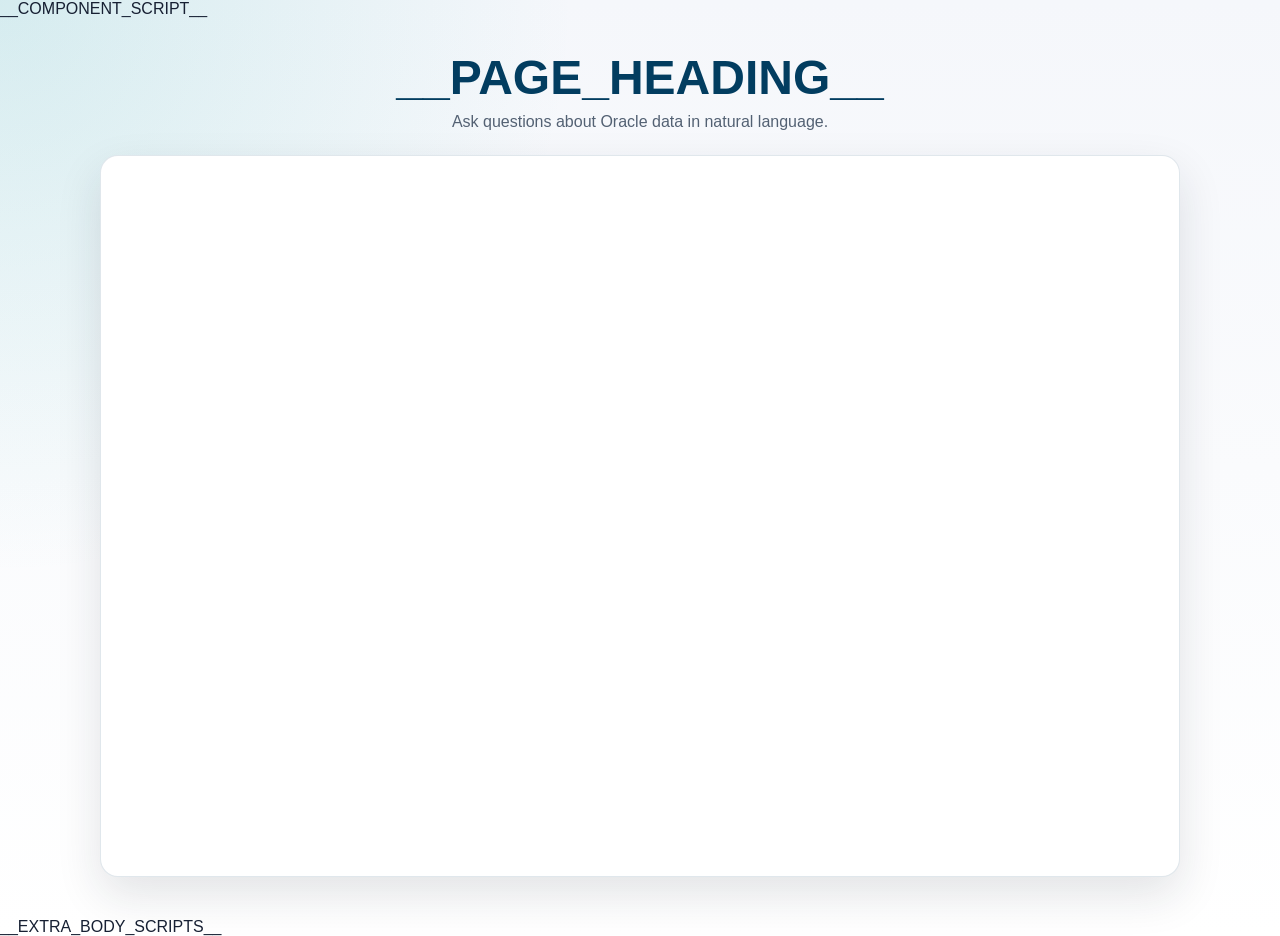
==== src/nl_2_sql_vanna_oracle_pc/templates/index.html @ 8846d7cf "feat pacpac add add addcostmize uiui" ====
<!DOCTYPE html>
<html lang="en">
<head>
    <meta charset="utf-8">
    <meta name="viewport" content="width=device-width, initial-scale=1">
    <title>__PAGE_TITLE__</title>
    <style>
        :root {
            color-scheme: light;
            font-family: Arial, sans-serif;
            background: #f5f7fb;
            color: #172033;
        }

        body {
            margin: 0;
            min-height: 100vh;
            background:
                radial-gradient(circle at top left, rgba(21, 168, 168, 0.14), transparent 36rem),
                linear-gradient(180deg, #f5f7fb 0%, #ffffff 100%);
        }

        main {
            box-sizing: border-box;
            width: min(1120px, 100%);
            min-height: 100vh;
            margin: 0 auto;
            padding: 32px 20px;
        }

        header {
            margin-bottom: 24px;
            text-align: center;
        }

        h1 {
            margin: 0 0 8px;
            color: #023d60;
            font-size: clamp(2rem, 5vw, 3rem);
        }

        p {
            margin: 0;
            color: #536173;
        }

        .chat-shell {
            height: min(720px, calc(100vh - 180px));
            min-height: 520px;
            overflow: hidden;
            border: 1px solid rgba(2, 61, 96, 0.12);
            border-radius: 18px;
            background: #ffffff;
            box-shadow: 0 18px 45px rgba(23, 32, 51, 0.12);
        }

        vanna-chat {
            display: block;
            width: 100%;
            height: 100%;
        }
    </style>
    __COMPONENT_SCRIPT__
</head>
<body>
    <main>
        <header>
            <h1>__PAGE_HEADING__</h1>
            <p>Ask questions about Oracle data in natural language.</p>
        </header>

        <section class="chat-shell" aria-label="Vanna chat">
            <vanna-chat
                title="__CHAT_TITLE__"
                api-base="__API_BASE_URL__"
                sse-endpoint="__API_BASE_URL__/api/vanna/v2/chat_sse"
                ws-endpoint="__API_BASE_URL__/api/vanna/v2/chat_websocket"
                poll-endpoint="__API_BASE_URL__/api/vanna/v2/chat_poll">
            </vanna-chat>
        </section>
    </main>
    __EXTRA_BODY_SCRIPTS__
</body>
</html>
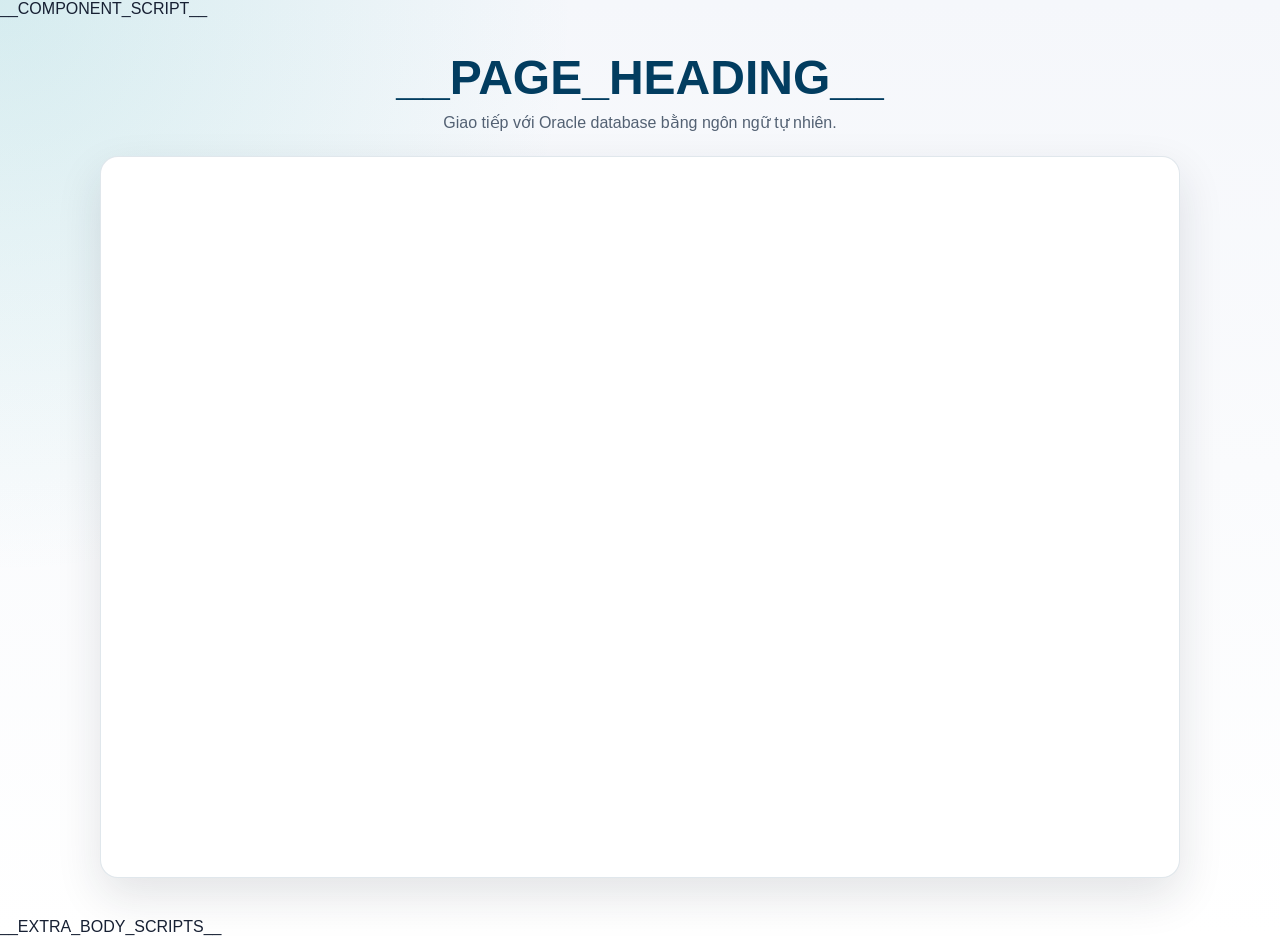
==== commit cc0a73fa: "change vnvn" ====
--- a/src/nl_2_sql_vanna_oracle_pc/templates/index.html
+++ b/src/nl_2_sql_vanna_oracle_pc/templates/index.html
@@ -66,7 +66,7 @@
     <main>
         <header>
             <h1>__PAGE_HEADING__</h1>
-            <p>Ask questions about Oracle data in natural language.</p>
+            <p>Giao tiếp với Oracle database bằng ngôn ngữ tự nhiên.</p>
         </header>
 
         <section class="chat-shell" aria-label="Vanna chat">
